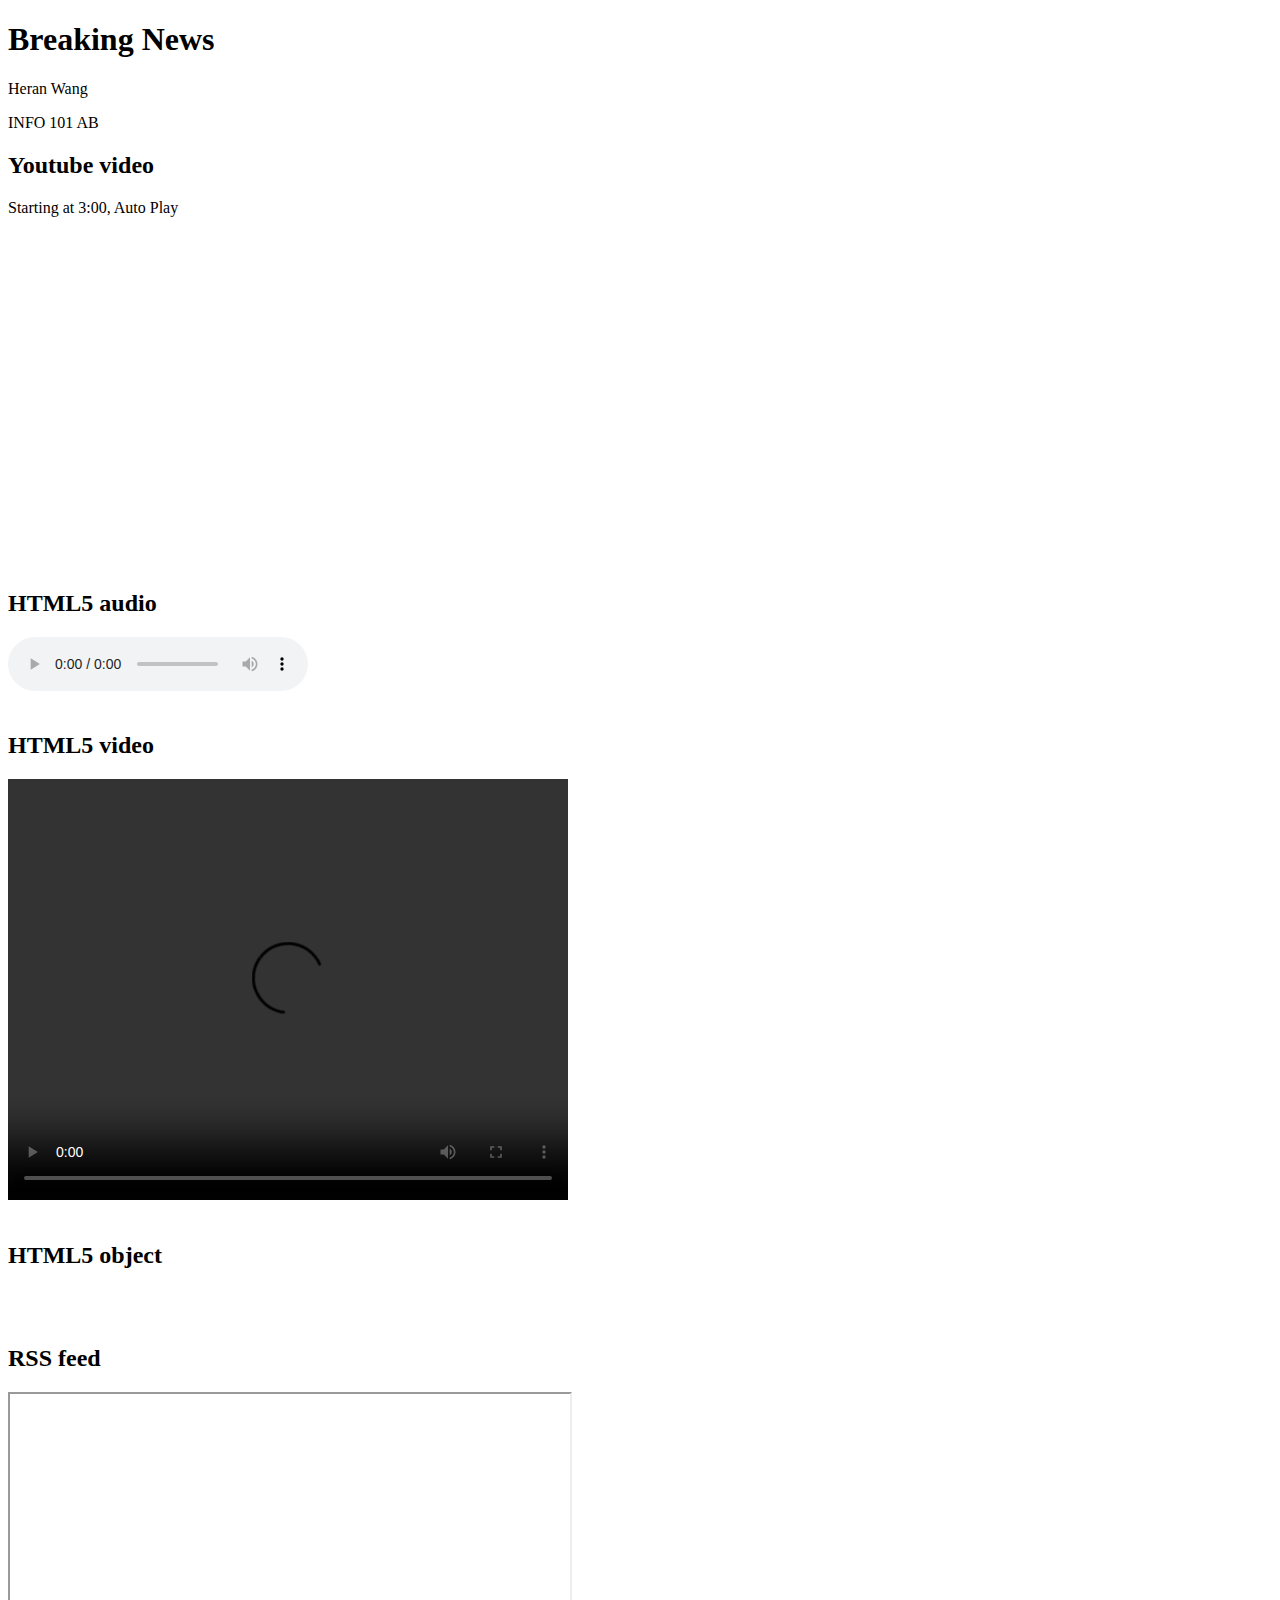
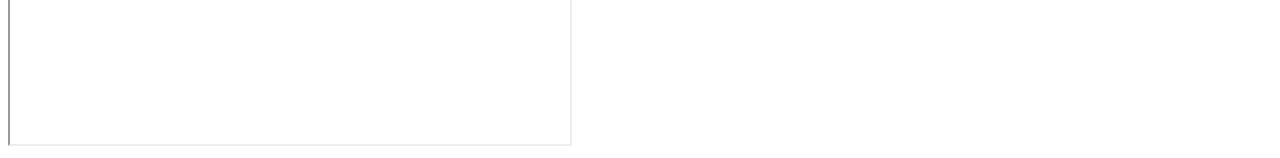
==== embeddingOriginalWork.html @ 0dcf2ed9 "Add files via upload" ====
<!DOCTYPE html>
<html>
    <head>
        <title>Heran Wang, INFO 101 AB</title>
    </head>
    <body>
        <h1>Breaking News</h1>
        <p>Heran Wang</p>
        <p>INFO 101 AB</p>

        <h2>Youtube video</h2>
        <p>Starting at 3:00, Auto Play</p>
            <iframe width="560" height="315" src="https://www.youtube.com/embed/jltXDYNNypo?start=180&autoplay=1" frameborder="0" allowfullscreen>
            </iframe>  
        
        <br></br>
        <h2>HTML5 audio</h2>
            <audio controls>
                <source src="audio.mp3" type="audio/mpeg">
                    Your browser does not support the audio element.
            </audio>

        <br></br>
        <h2>HTML5 video</h2>
            <video width="560" height="421" controls>
                <source src="movie.mp4" type="video/mp4">
                    Your browser does not support the video tag.
            </video>

        <br></br>
        <h2>HTML5 object</h2>
            <object width="560" height="359" data="photo.jpg">
            </object>

        <br></br>
        <h2>RSS feed</h2>
            <iframe width="560" height="350" class="rssdog" src="http://www.rssdog.com/index.htm?url=http%3A%2F%2Frss.cnn.com%2Frss%2Fcnn_topstories.rss&mode=html&showonly=&maxitems=0&showdescs=1&desctrim=0&descmax=0&tabwidth=100%25&linktarget=_blank&textsize=inherit&bordercol=%23d4d0c8&headbgcol=%23999999&headtxtcol=%23ffffff&titlebgcol=%23f1eded&titletxtcol=%23000000&itembgcol=%23ffffff&itemtxtcol=%23000000&ctl=0">
            </iframe>


    </body>
</heml>
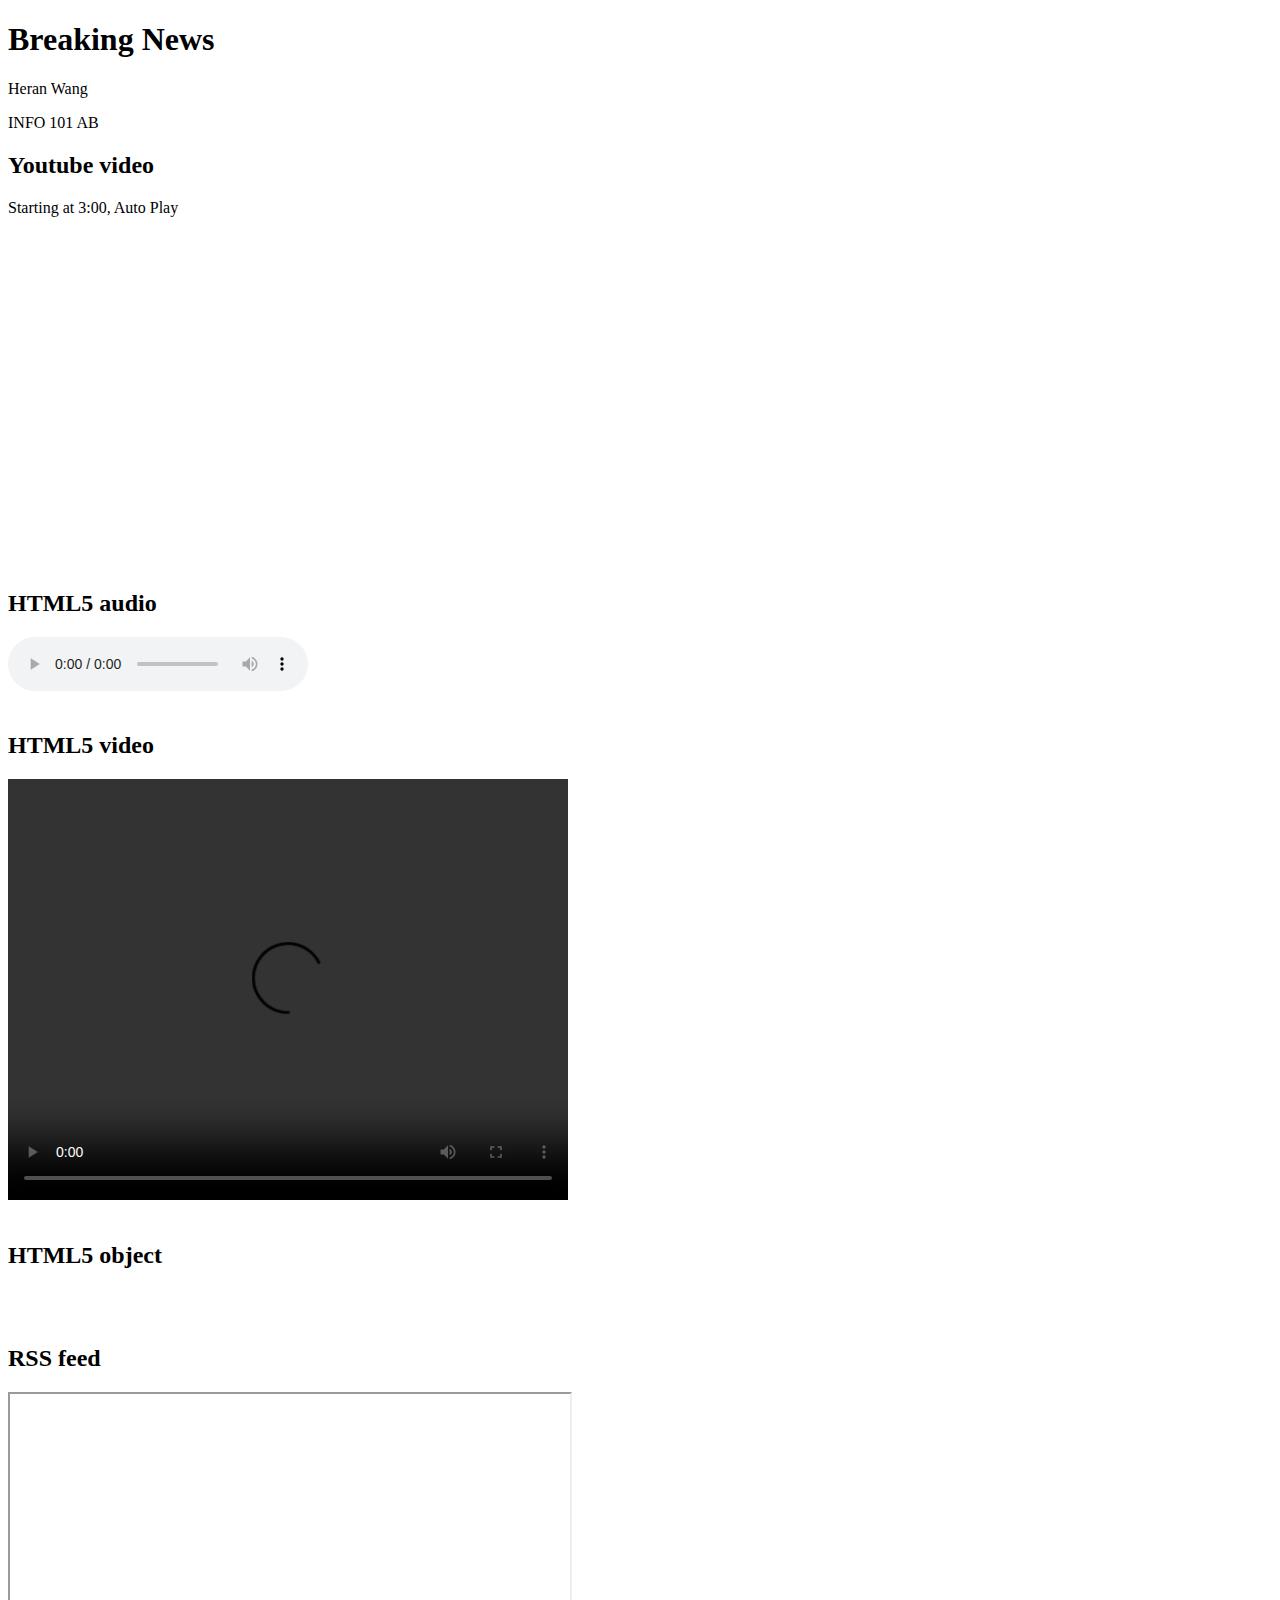
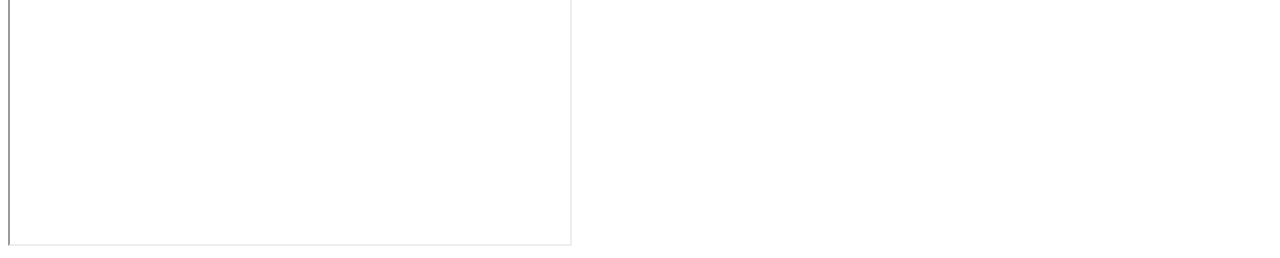
==== commit c685fcc1: "Add files via upload" ====
--- a/embeddingOriginalWork.html
+++ b/embeddingOriginalWork.html
@@ -34,7 +34,7 @@
 
         <br></br>
         <h2>RSS feed</h2>
-            <iframe width="560" height="350" class="rssdog" src="http://www.rssdog.com/index.htm?url=http%3A%2F%2Frss.cnn.com%2Frss%2Fcnn_topstories.rss&mode=html&showonly=&maxitems=0&showdescs=1&desctrim=0&descmax=0&tabwidth=100%25&linktarget=_blank&textsize=inherit&bordercol=%23d4d0c8&headbgcol=%23999999&headtxtcol=%23ffffff&titlebgcol=%23f1eded&titletxtcol=%23000000&itembgcol=%23ffffff&itemtxtcol=%23000000&ctl=0">
+            <iframe width="560" height="450" class="rssdog" src="http://www.rssdog.com/index.htm?url=http%3A%2F%2Frss.cnn.com%2Frss%2Fcnn_topstories.rss&mode=html&showonly=&maxitems=0&showdescs=1&desctrim=0&descmax=0&tabwidth=100%25&linktarget=_blank&textsize=inherit&fullhtml=1&bordercol=%23d4d0c8&headbgcol=%23999999&headtxtcol=%23ffffff&titlebgcol=%23f1eded&titletxtcol=%23000000&itembgcol=%23ffffff&itemtxtcol=%23000000&ctl=0">
             </iframe>
 
 
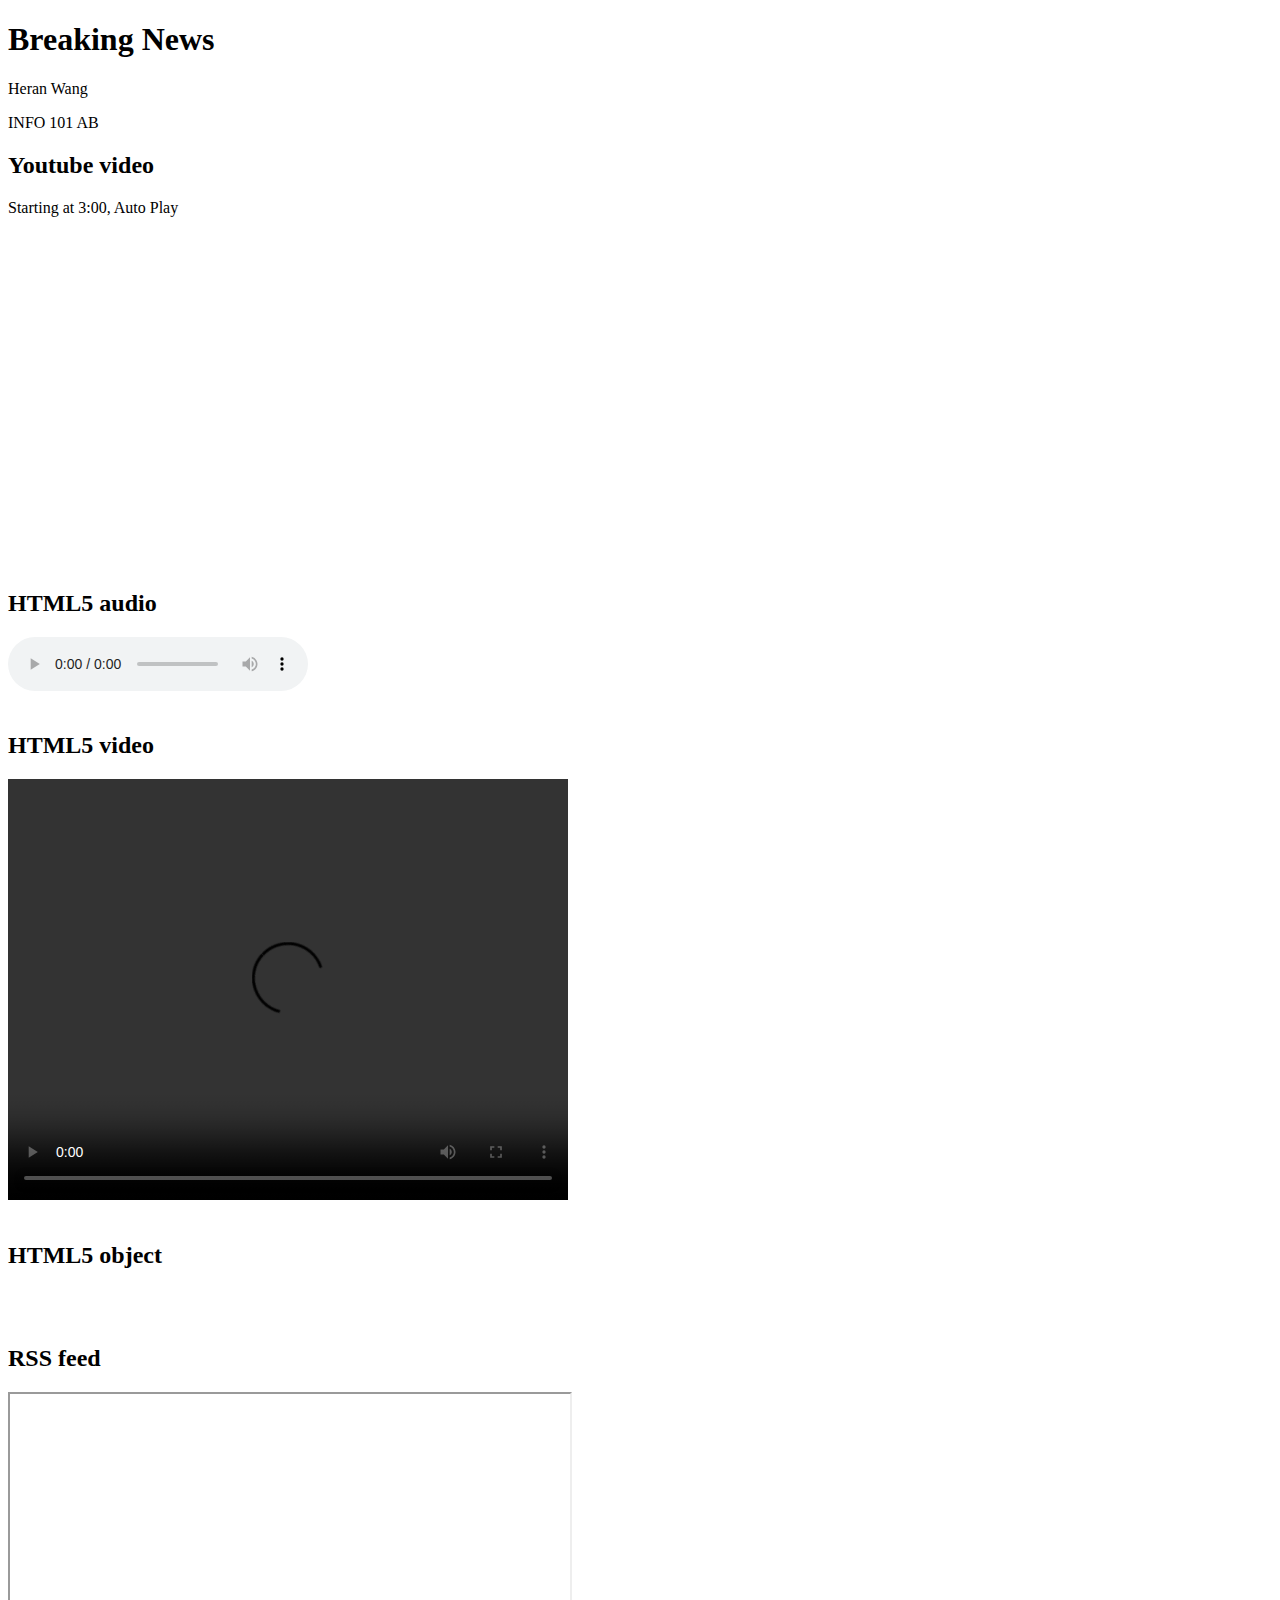
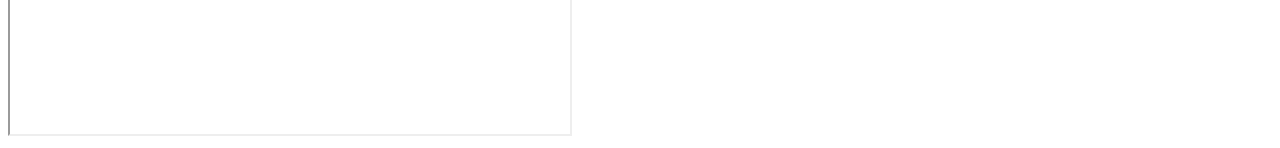
==== commit 0c38339c: "Add files via upload" ====
--- a/embeddingOriginalWork.html
+++ b/embeddingOriginalWork.html
@@ -34,8 +34,8 @@
 
         <br></br>
         <h2>RSS feed</h2>
-            <iframe width="560" height="450" class="rssdog" src="http://www.rssdog.com/index.htm?url=http%3A%2F%2Frss.cnn.com%2Frss%2Fcnn_topstories.rss&mode=html&showonly=&maxitems=0&showdescs=1&desctrim=0&descmax=0&tabwidth=100%25&linktarget=_blank&textsize=inherit&fullhtml=1&bordercol=%23d4d0c8&headbgcol=%23999999&headtxtcol=%23ffffff&titlebgcol=%23f1eded&titletxtcol=%23000000&itembgcol=%23ffffff&itemtxtcol=%23000000&ctl=0">
-            </iframe>
+        <iframe width="560" height="340" class="rssdog" src="http://www.rssdog.com/index.htm?url=http%3A%2F%2Frss.cnn.com%2Frss%2Fcnn_topstories.rss&mode=html&showonly=&maxitems=3&showdescs=1&desctrim=200&descmax=0&tabwidth=100%25&linktarget=_blank&textsize=inherit&bordercol=%23d4d0c8&headbgcol=%23999999&headtxtcol=%23ffffff&titlebgcol=%23f1eded&titletxtcol=%23000000&itembgcol=%23ffffff&itemtxtcol=%23000000&ctl=0">
+        </iframe>
 
 
     </body>
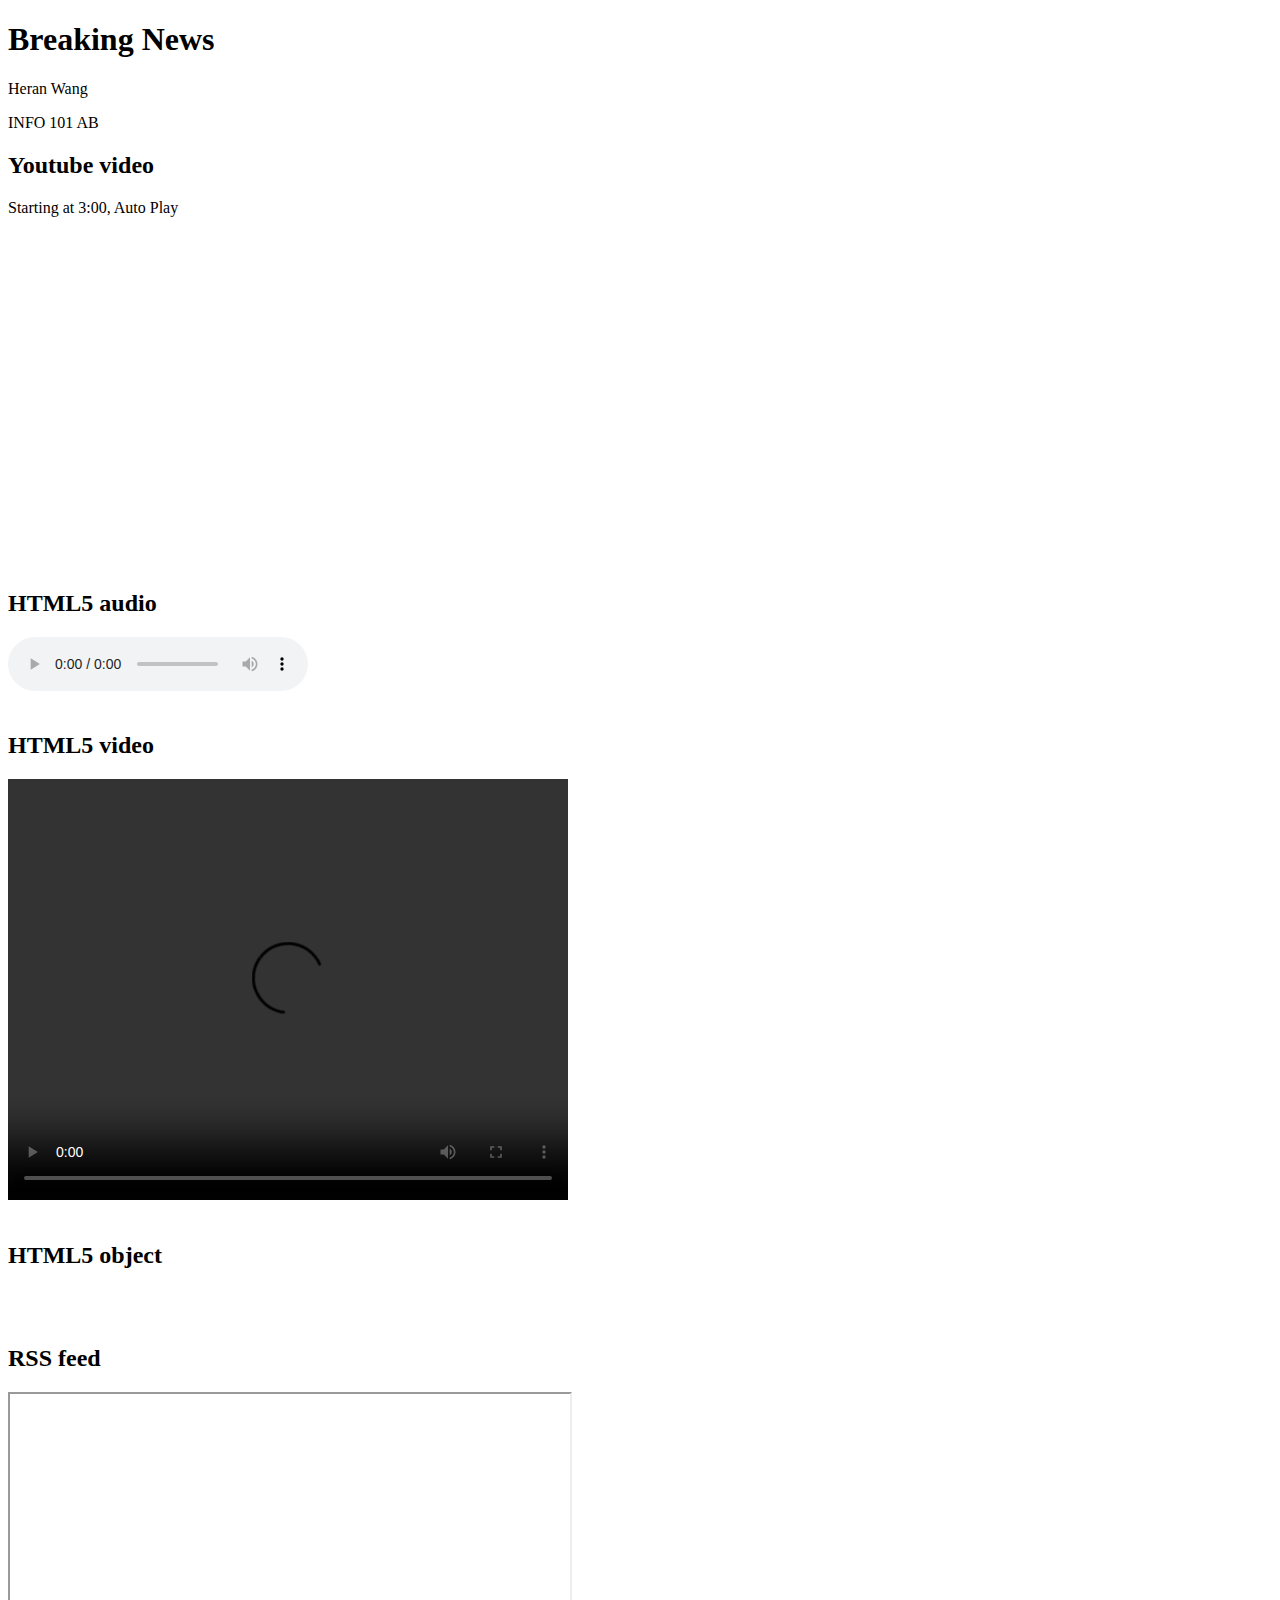
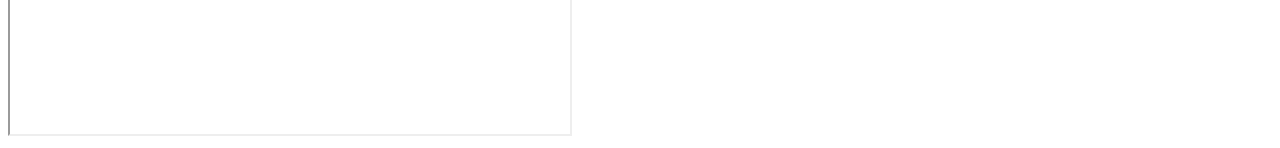
==== commit 1e5b77c7: "Add files via upload" ====
--- a/embeddingOriginalWork.html
+++ b/embeddingOriginalWork.html
@@ -39,5 +39,5 @@
 
 
     </body>
-</heml>
+</html>
 
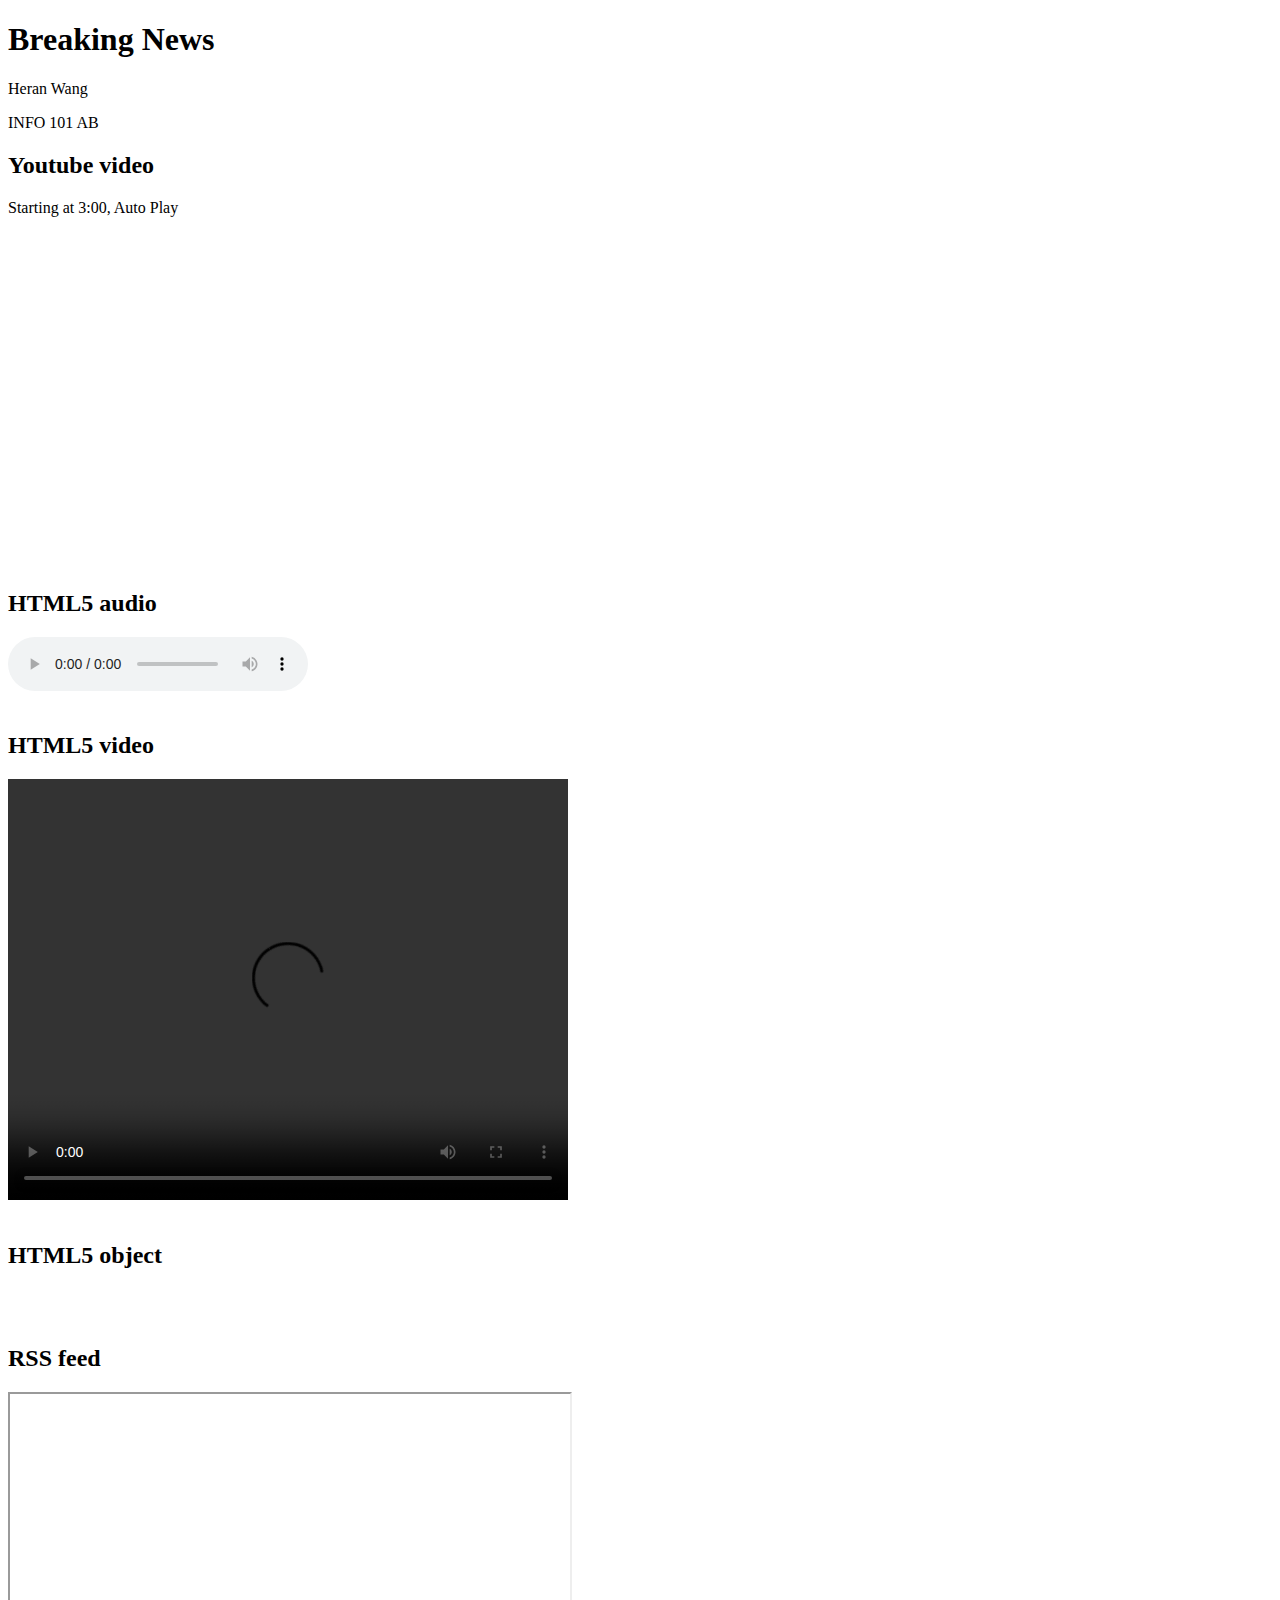
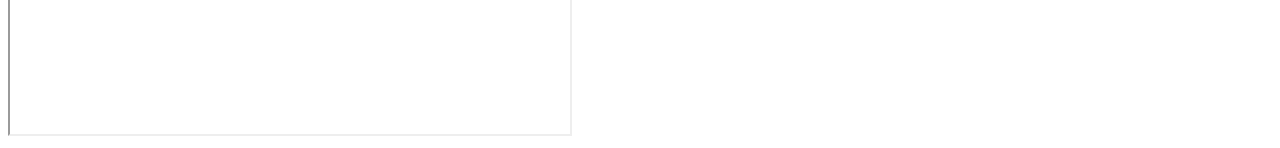
==== commit 08ec6644: "Update embeddingOriginalWork.html" ====
--- a/embeddingOriginalWork.html
+++ b/embeddingOriginalWork.html
@@ -34,7 +34,7 @@
 
         <br></br>
         <h2>RSS feed</h2>
-        <iframe width="560" height="340" class="rssdog" src="http://www.rssdog.com/index.htm?url=http%3A%2F%2Frss.cnn.com%2Frss%2Fcnn_topstories.rss&mode=html&showonly=&maxitems=3&showdescs=1&desctrim=200&descmax=0&tabwidth=100%25&linktarget=_blank&textsize=inherit&bordercol=%23d4d0c8&headbgcol=%23999999&headtxtcol=%23ffffff&titlebgcol=%23f1eded&titletxtcol=%23000000&itembgcol=%23ffffff&itemtxtcol=%23000000&ctl=0">
+        <iframe width="560" height="340" src="http://www.rssdog.com/index.htm?url=http%3A%2F%2Frss.cnn.com%2Frss%2Fcnn_topstories.rss&mode=html&showonly=&maxitems=3&showdescs=1&desctrim=200&descmax=0&tabwidth=100%25&linktarget=_blank&textsize=inherit&bordercol=%23d4d0c8&headbgcol=%23999999&headtxtcol=%23ffffff&titlebgcol=%23f1eded&titletxtcol=%23000000&itembgcol=%23ffffff&itemtxtcol=%23000000&ctl=0">
         </iframe>
 
 
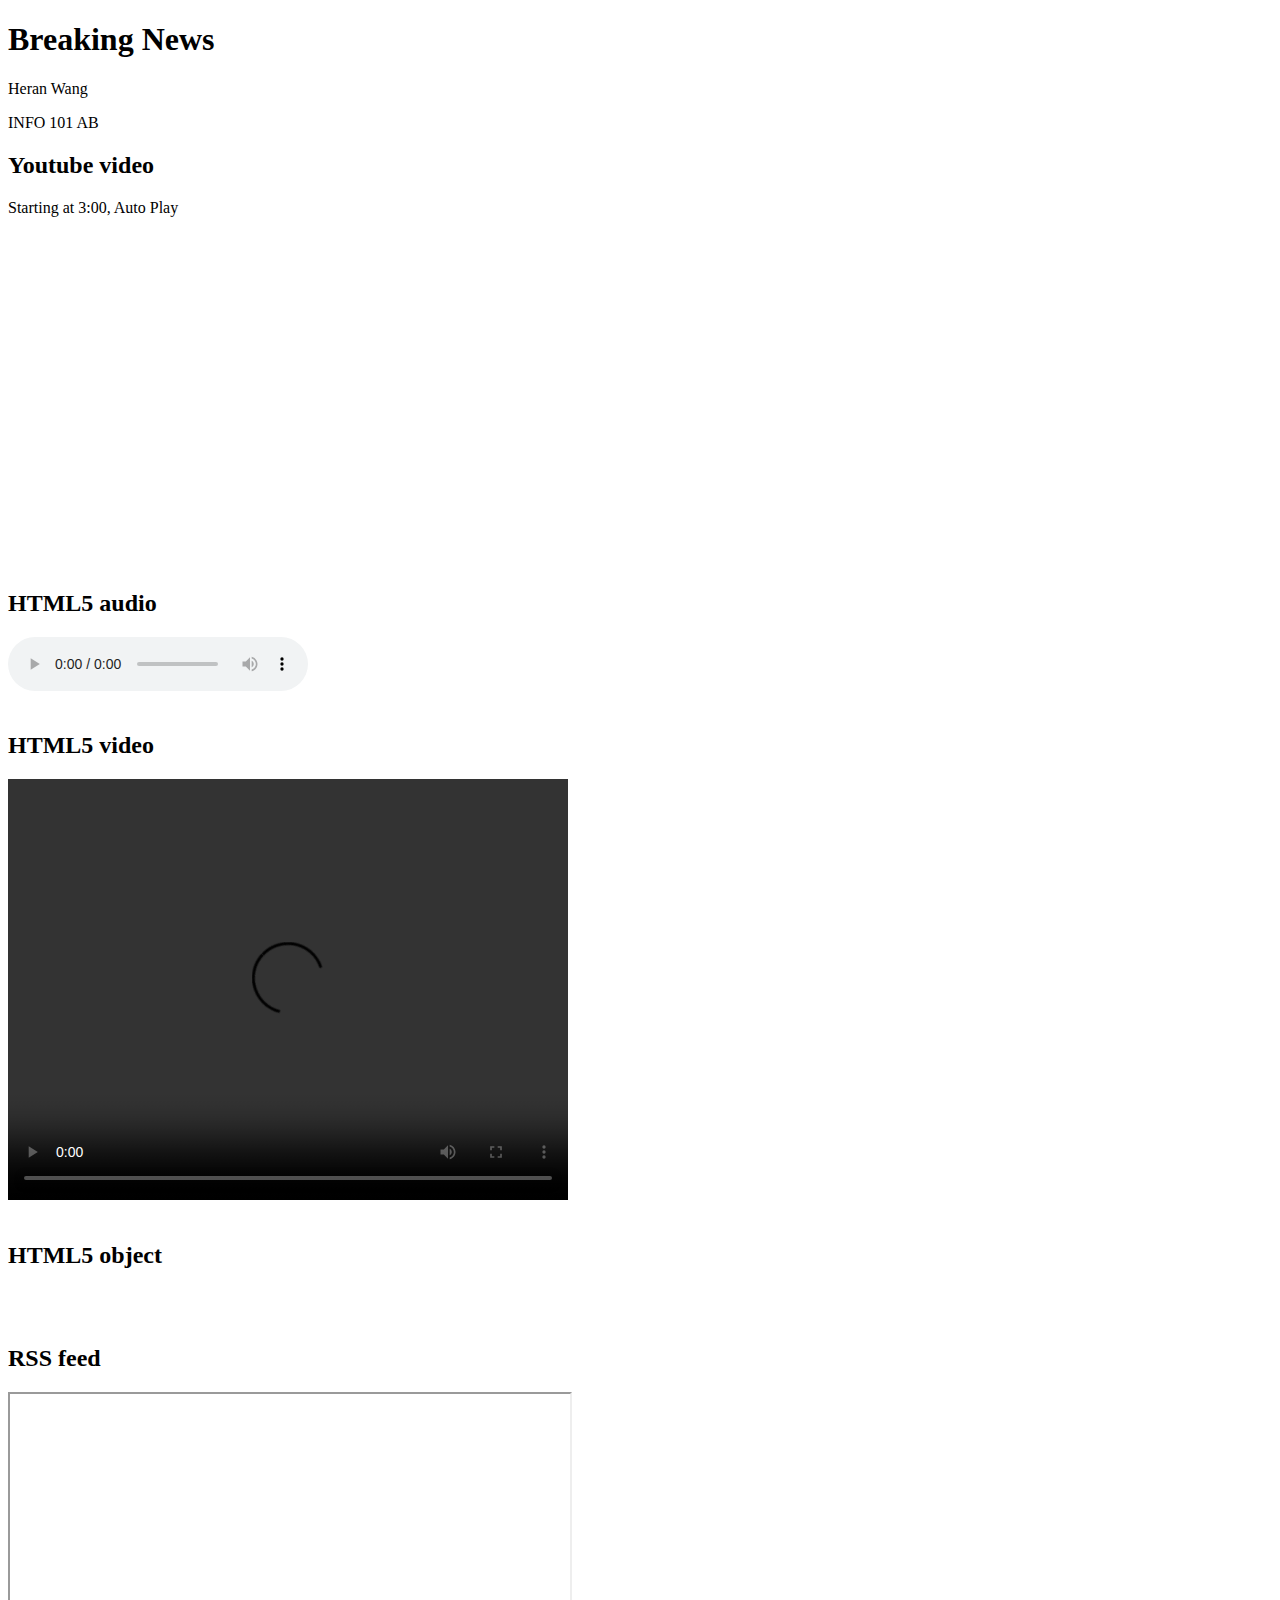
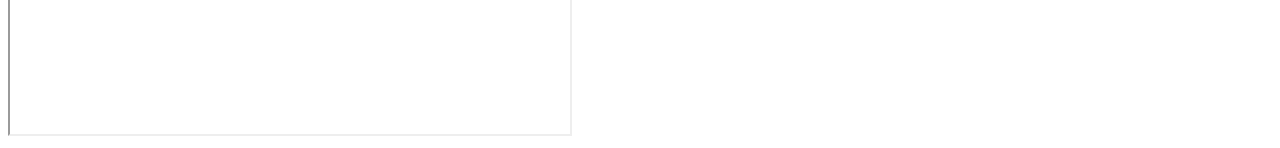
==== commit 7c123928: "Add files via upload" ====
--- a/embeddingOriginalWork.html
+++ b/embeddingOriginalWork.html
@@ -34,8 +34,12 @@
 
         <br></br>
         <h2>RSS feed</h2>
-        <iframe width="560" height="340" src="http://www.rssdog.com/index.htm?url=http%3A%2F%2Frss.cnn.com%2Frss%2Fcnn_topstories.rss&mode=html&showonly=&maxitems=3&showdescs=1&desctrim=200&descmax=0&tabwidth=100%25&linktarget=_blank&textsize=inherit&bordercol=%23d4d0c8&headbgcol=%23999999&headtxtcol=%23ffffff&titlebgcol=%23f1eded&titletxtcol=%23000000&itembgcol=%23ffffff&itemtxtcol=%23000000&ctl=0">
+        <iframe width="560" height="340" src="http://rss.cnn.com/rss/cnn_topstories.rss">
         </iframe>
+
+        <script type="text/javascript" language="javascript" src="http://www.rssdog.com/index.htm?url=http%3A%2F%2Frss.cnn.com%2Frss%2Fcnn_topstories.rss&amp;mode=javascript&amp;showonly=&amp;maxitems=3&amp;showdescs=1&amp;desctrim=200&amp;descmax=0&amp;tabwidth=40%25&amp;linktarget=_blank&amp;textsize=inherit&amp;bordercol=%23d4d0c8&amp;headbgcol=%23999999&amp;headtxtcol=%23ffffff&amp;titlebgcol=%23f1eded&amp;titletxtcol=%23000000&amp;itembgcol=%23ffffff&amp;itemtxtcol=%23000000&amp;ctl=0">
+        </script>
+        <noscript> You apparently do not have JavaScript enabled on your browser lest you would be viewing an RSS Feed here from <a href="http://www.rssdog.com/">RSS Dog</a> </noscript>
 
 
     </body>
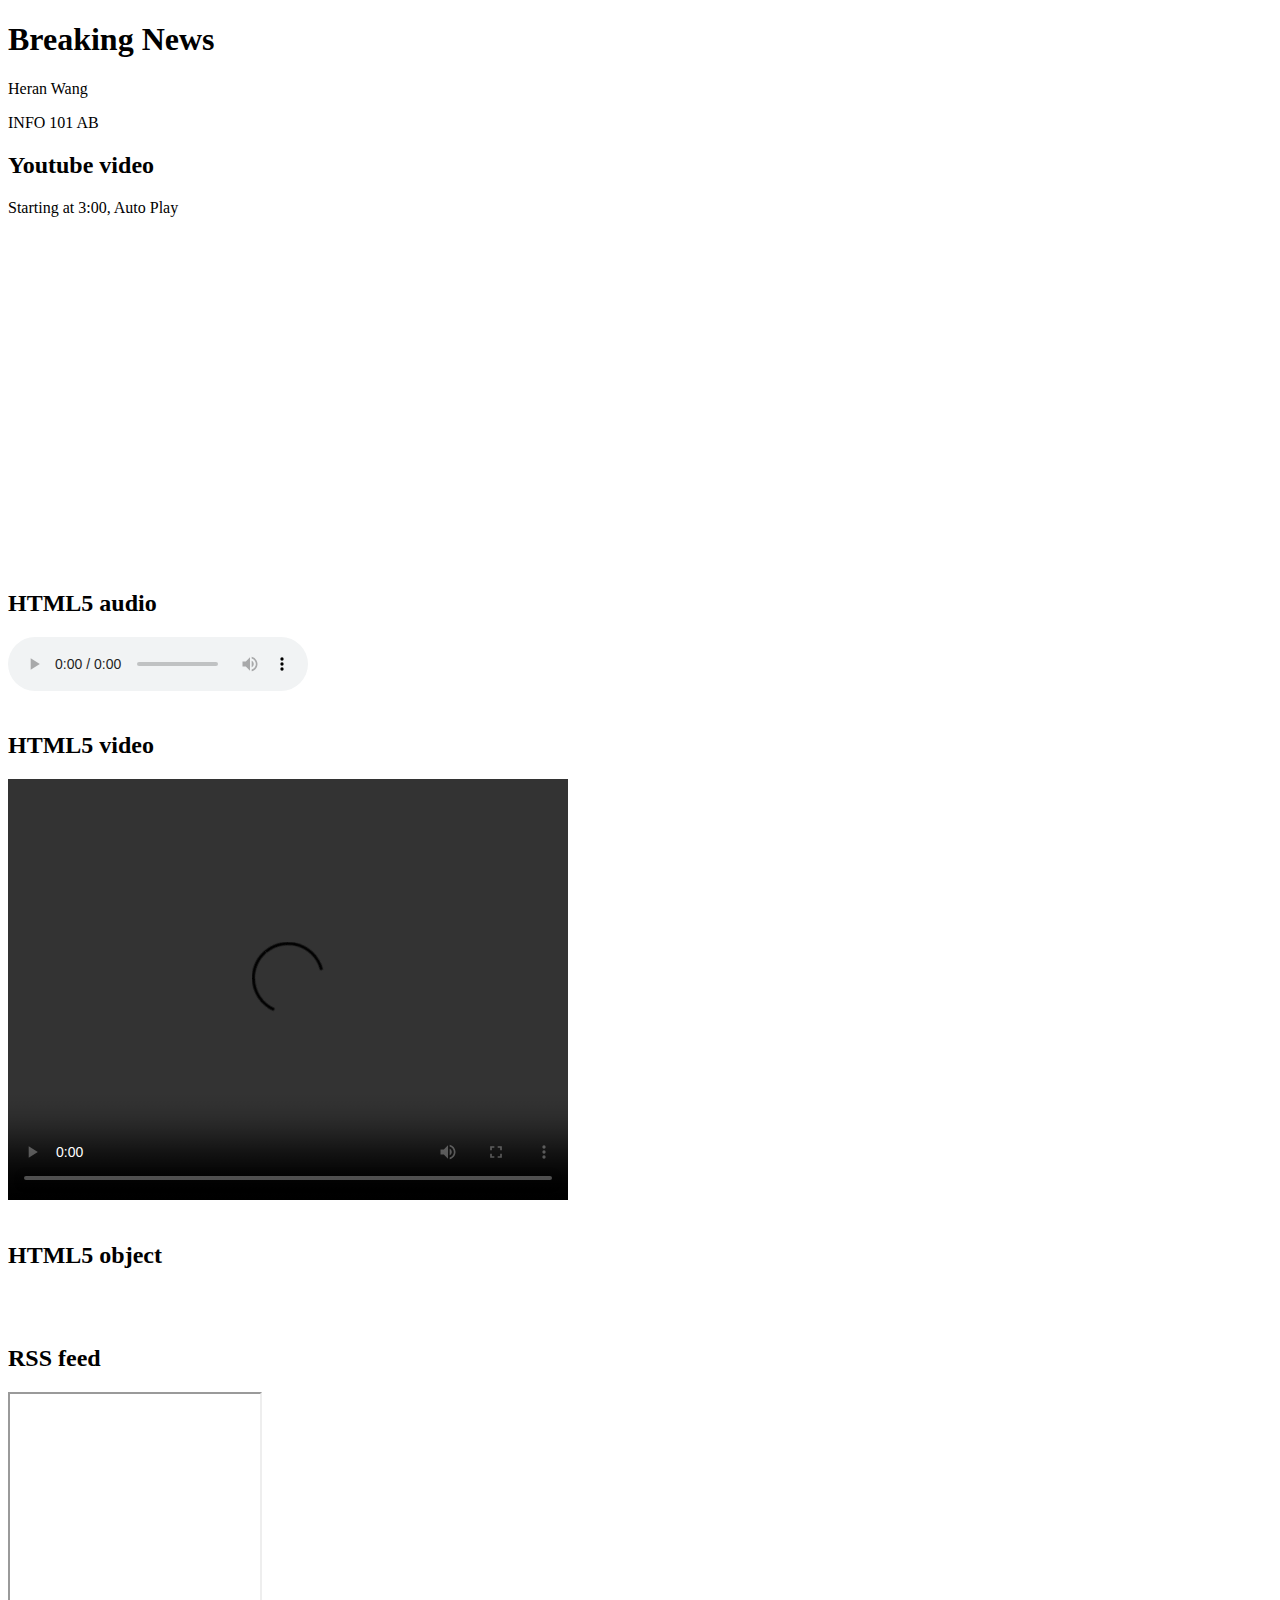
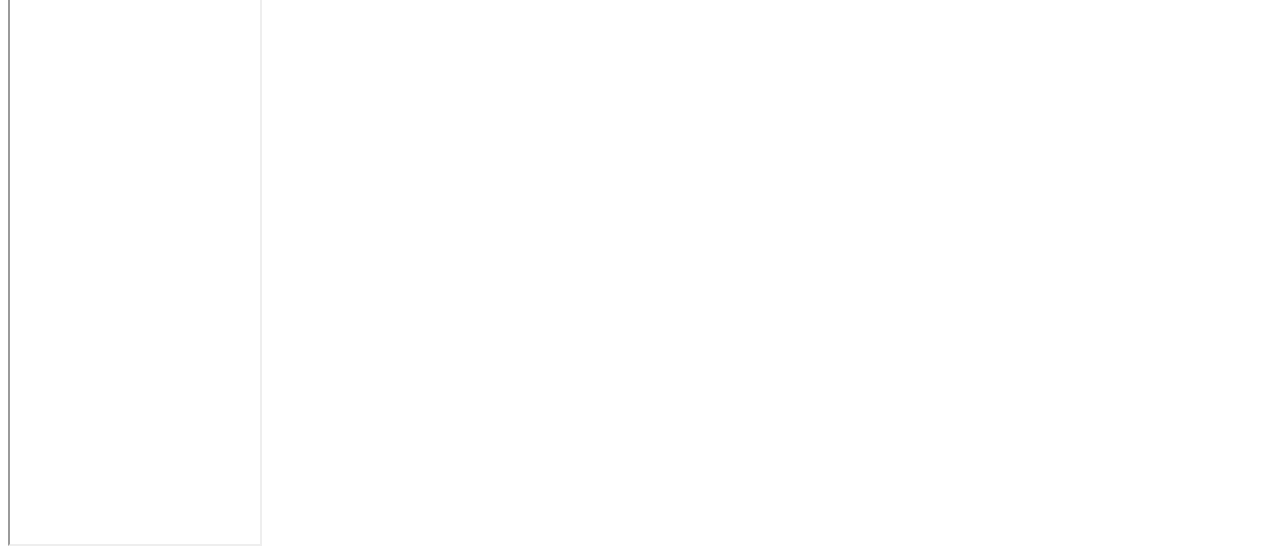
==== commit 519c8ea0: "Update embeddingOriginalWork.html" ====
--- a/embeddingOriginalWork.html
+++ b/embeddingOriginalWork.html
@@ -32,14 +32,10 @@
             <object width="560" height="359" data="photo.jpg">
             </object>
 
+        
         <br></br>
         <h2>RSS feed</h2>
-        <iframe width="560" height="340" src="http://rss.cnn.com/rss/cnn_topstories.rss">
-        </iframe>
-
-        <script type="text/javascript" language="javascript" src="http://www.rssdog.com/index.htm?url=http%3A%2F%2Frss.cnn.com%2Frss%2Fcnn_topstories.rss&amp;mode=javascript&amp;showonly=&amp;maxitems=3&amp;showdescs=1&amp;desctrim=200&amp;descmax=0&amp;tabwidth=40%25&amp;linktarget=_blank&amp;textsize=inherit&amp;bordercol=%23d4d0c8&amp;headbgcol=%23999999&amp;headtxtcol=%23ffffff&amp;titlebgcol=%23f1eded&amp;titletxtcol=%23000000&amp;itembgcol=%23ffffff&amp;itemtxtcol=%23000000&amp;ctl=0">
-        </script>
-        <noscript> You apparently do not have JavaScript enabled on your browser lest you would be viewing an RSS Feed here from <a href="http://www.rssdog.com/">RSS Dog</a> </noscript>
+        <iframe width="250" height="750" class="rssdog" src="https://www.rssdog.com/index.htm?url=http%3A%2F%2Fwww.nytimes.com%2Fservices%2Fxml%2Frss%2Fnyt%2FHomePage.xml&mode=html&showonly=&maxitems=0&showdescs=1&desctrim=0&descmax=0&tabwidth=100%25&linktarget=_blank&textsize=inherit&fullhtml=1&bordercol=%23d4d0c8&headbgcol=%23999999&headtxtcol=%23ffffff&titlebgcol=%23f1eded&titletxtcol=%23000000&itembgcol=%23ffffff&itemtxtcol=%23000000&ctl=0"></iframe>
 
 
     </body>
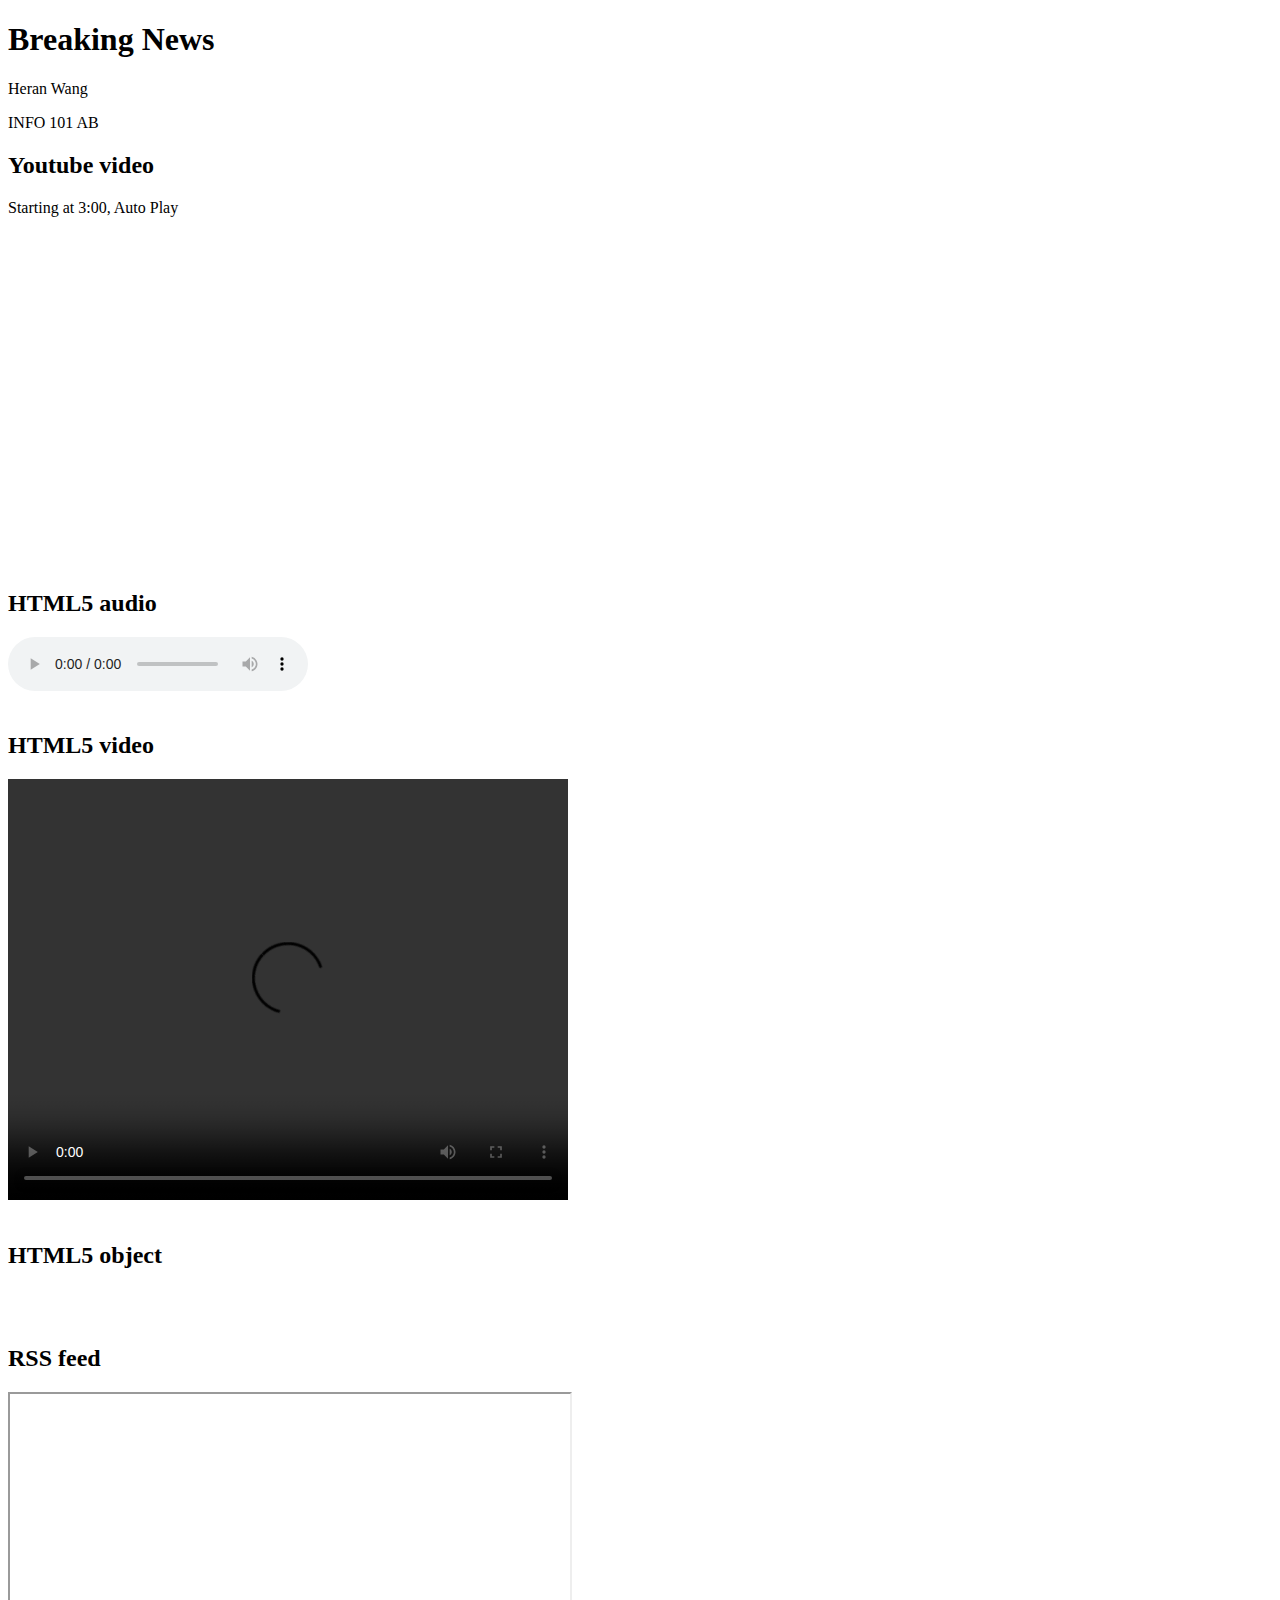
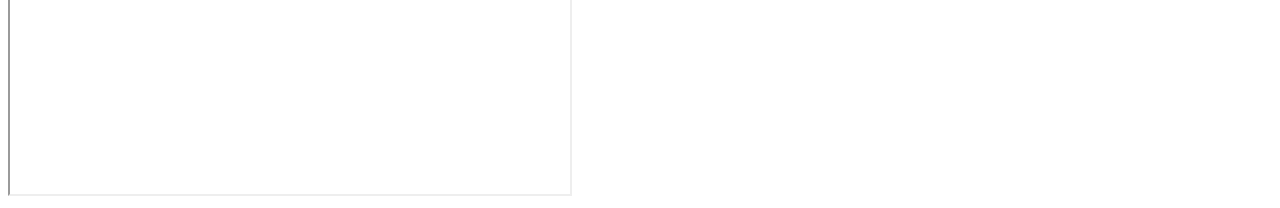
==== commit e0f66fea: "Add files via upload" ====
--- a/embeddingOriginalWork.html
+++ b/embeddingOriginalWork.html
@@ -32,12 +32,9 @@
             <object width="560" height="359" data="photo.jpg">
             </object>
 
-        
         <br></br>
         <h2>RSS feed</h2>
-        <iframe width="250" height="750" class="rssdog" src="https://www.rssdog.com/index.htm?url=http%3A%2F%2Fwww.nytimes.com%2Fservices%2Fxml%2Frss%2Fnyt%2FHomePage.xml&mode=html&showonly=&maxitems=0&showdescs=1&desctrim=0&descmax=0&tabwidth=100%25&linktarget=_blank&textsize=inherit&fullhtml=1&bordercol=%23d4d0c8&headbgcol=%23999999&headtxtcol=%23ffffff&titlebgcol=%23f1eded&titletxtcol=%23000000&itembgcol=%23ffffff&itemtxtcol=%23000000&ctl=0"></iframe>
-
-
+        <iframe width="560" height="400" class="rssdog" src="https://www.rssdog.com/index.htm?url=http%3A%2F%2Fwww.nytimes.com%2Fservices%2Fxml%2Frss%2Fnyt%2FHomePage.xml&mode=html&showonly=&maxitems=0&showdescs=1&desctrim=0&descmax=0&tabwidth=100%25&linktarget=_blank&textsize=inherit&bordercol=%23d4d0c8&headbgcol=%23999999&headtxtcol=%23ffffff&titlebgcol=%23f1eded&titletxtcol=%23000000&itembgcol=%23ffffff&itemtxtcol=%23000000&ctl=0"></iframe>
     </body>
 </html>
 
